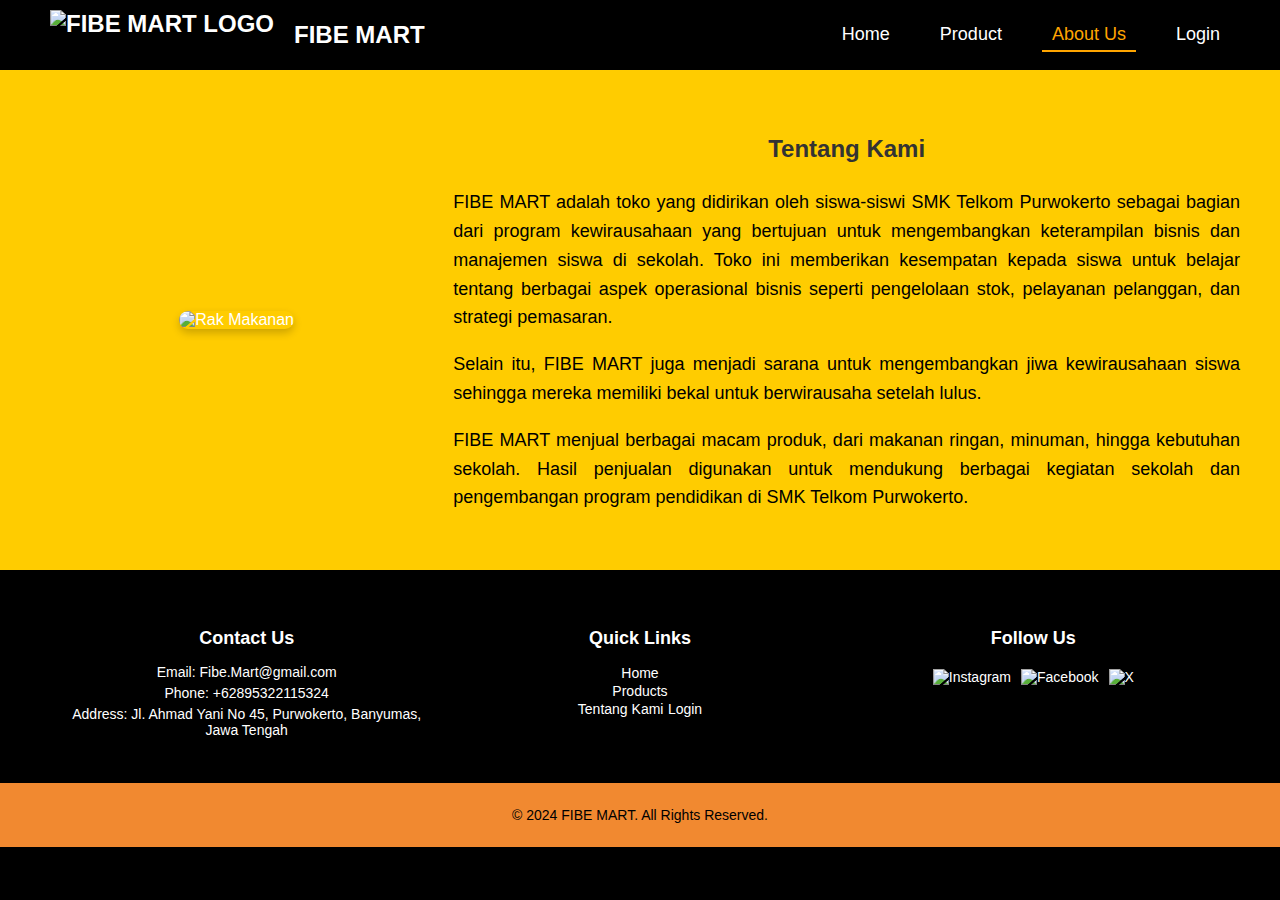
==== about.html @ 1e8005eb "Add files via upload" ====
<!DOCTYPE html>
<html lang="en">
<head>
    <meta charset="UTF-8">
    <meta name="viewport" content="width=device-width, initial-scale=1.0">
    <title>About Us - FIBE MART</title>
    <link rel="stylesheet" href="style.css">
</head>
<body>
    <div class="header">
        <div class="title">
            <img src="images/FIBE MART LOGO.jpg" alt="FIBE MART LOGO">
            <span>FIBE MART</span>
        </div>
        <div class="nav">
            <a href="index.html">Home</a>
            <a href="product.html">Product</a>
            <a class="active" href="about.html">About Us</a>
            <a href="login page2.html">Login</a>
        </div>
    </div>
    <div class="about-container">
        <!-- Gambar di sebelah kiri -->
        <div class="about-image">
            <img src="images/RAKMAKANAN.jpg" alt="Rak Makanan">
        </div>
    
        <!-- Teks di sebelah kanan -->
        <div class="about-text">
            <h2>Tentang Kami</h2>
            <p>
                FIBE MART adalah toko yang didirikan oleh siswa-siswi SMK Telkom Purwokerto sebagai bagian dari program kewirausahaan yang bertujuan untuk mengembangkan keterampilan bisnis dan manajemen siswa di sekolah.
                Toko ini memberikan kesempatan kepada siswa untuk belajar tentang berbagai aspek operasional bisnis seperti pengelolaan stok, pelayanan pelanggan, dan strategi pemasaran.
            </p>
            <p>
                Selain itu, FIBE MART juga menjadi sarana untuk mengembangkan jiwa kewirausahaan siswa sehingga mereka memiliki bekal untuk berwirausaha setelah lulus.
            </p>
            <p>
                FIBE MART menjual berbagai macam produk, dari makanan ringan, minuman, hingga kebutuhan sekolah. Hasil penjualan digunakan untuk mendukung berbagai kegiatan sekolah dan pengembangan program pendidikan di SMK Telkom Purwokerto.
            </p>
        </div>
    </div>
    
    <footer>
        <div class="footer-container">
            <!-- Contact Us -->
            <div class="footer-column">
                <h3>Contact Us</h3>
                <p>Email: Fibe.Mart@gmail.com</p>
                <p>Phone: +62895322115324</p>
                <p>Address: Jl. Ahmad Yani No 45, Purwokerto, Banyumas, Jawa Tengah</p>
            </div>
    
            <!-- Quick Links -->
            <div class="footer-column">
                <h3>Quick Links</h3>
                <a href="index.html">Home</a><br>
                <a href="product.html">Products</a><br>
                <a href="about.html">Tentang Kami</a>
                <a href="login page2.html">Login</a>
            </div>
    
            <!-- Follow Us -->
            <div class="footer-column">
                <h3>Follow Us</h3>
                <div class="footer-icons">
                    <a href="https://www.instagram.com/fibe.mart"><img src="images/IG.JPG" alt="Instagram"></a>
                    <a href="https://www.facebook.com/fibe.mart"><img src="images/FB.JPG" alt="Facebook"></a>
                    <a href="https://x.com/fibemart"><img src="images/X.JPG" alt="X"></a>
                </div>
            </div>
        </div>
    
        <!-- Bottom Bar -->
        <div class="bottom-bar">
            <p>© 2024 FIBE MART. All Rights Reserved.</p>
        </div>
    </footer>      
</body>
</html>
---- style.css ----
/* General styling */
body {
    margin: 0;
    font-family: 'Arial', sans-serif;
    background-color: #000;
    color: #fff;
}

/* Header styling */
.header {
    display: flex;
    align-items: center;
    justify-content: space-between; /* Menjaga elemen di header tetap rapi */
    padding: 10px 50px; /* Menambah jarak dari sisi kiri dan kanan */
    background-color: #000;
}

.header img {
    height: 50px;
    margin-right: 20px; /* Memberikan jarak antara logo dan teks */
}

.header .title {
    display: flex;
    align-items: center;
    font-size: 24px;
    font-weight: bold;
}

.header .nav {
    display: flex;
    gap: 30px; /* Memberikan jarak antar menu navigasi */
}

.nav a {
    color: #fff;
    text-decoration: none;
    font-size: 18px;
    padding: 5px 10px;
    transition: color 0.3s, border-bottom 0.3s;
}

.nav a:hover {
    color: orange;
    border-bottom: 2px solid orange;
}

.nav a.active {
    color: orange;
    border-bottom: 2px solid orange;
}

/* Home page styling */
.banner {
    padding: 50px 0;
    text-align: center;
    background-image: url('images/COMINGSOON.jpg');
    background-size: contain; /* Mengatur gambar agar seluruh bagian terlihat */
    background-repeat: no-repeat; /* Menghindari pengulangan gambar */
    background-position: center;
    height: 400px; /* Pastikan cukup tinggi untuk menampilkan gambar */
    display: flex;
    flex-direction: column;
    justify-content: center;
    align-items: center;
    color: white;
}

.banner h1 {
    font-size: 40px;
    font-weight: bold;
    text-shadow: 2px 2px 4px rgba(0, 0, 0, 0.5);
    margin: 10px 0;
}

.banner p {
    font-size: 18px;
    margin: 0;
}


.index-products {
    text-align: center;
    padding: 20px;
}

.index-products h2 {
    font-size: 36px;
    margin-bottom: 20px;
}

.index-product-list {
    display: flex;
    justify-content: center;
    gap: 30px;
    flex-wrap: wrap;
}

.index-product-list img {
    height: 100px;
    width: 100px;
    background-color: #fff;
    border-radius: 10px;
}

/* About Us page styling */
.content {
    display: flex;
    justify-content: space-between;
    align-items: center;
    padding: 25px 50px;
    background-color: #fff;
    color: #000;
}

.content .text {
    max-width: 70%;
    text-align: justify;
    font-size: 20px;
}

.content .image img {
    max-width: 100%;
    height: auto;
}

/* Product page styling */
.products {
    padding: 40px;
    text-align: center;
    background-color: #000; /* Warna latar belakang */
    color: white;
}

.products h2 {
    font-size: 40px; /* Ukuran font lebih besar */
    margin-bottom: 30px;
    color: white;
    text-transform: uppercase;
    letter-spacing: 3px; /* Memberikan jarak antar huruf */
    text-align: center; /* Memastikan judul berada di tengah */
}

.products-grid {
    display: grid;
    grid-template-columns: repeat(auto-fit, minmax(250px, 1fr)); /* Tata letak responsif */
    gap: 20px;
    padding: 50px;
    justify-items: center;
    align-items: center;
}


/* Batasi menjadi 4 card per baris pada layar desktop */
@media (min-width: 1024px) {
    .products-grid {
        grid-template-columns: repeat(4, 1fr); /* Maksimal 4 card per baris */
    }
}

.product-card {
    background-color: #fff;
    color: #000;
    border-radius: 10px;
    box-shadow: 0 4px 8px rgba(0, 0, 0, 0.2); /* Efek bayangan */
    transition: transform 0.2s, box-shadow 0.2s; /* Animasi hover */
    text-align: center;
    padding: 20px;
    max-width: 300px;
}

.product-card img {
    width: 100%;
    border-radius: 10px;
    margin-bottom: 15px;
}

.product-card h3 {
    font-size: 20px;
    margin-bottom: 10px;
    font-weight: bold;
}

.product-card a {
    display: inline-block;
    padding: 10px 20px;
    background-color: orange;
    color: #000;
    border-radius: 5px;
    text-decoration: none;
    font-weight: bold;
    font-size: 14px;
    transition: background-color 0.3s;
}

.product-card a:hover {
    background-color: #f18930;
}

.product-card:hover {
    transform: translateY(-20px); /* Animasi naik */
    box-shadow: 0 8px 16px rgba(0, 0, 0, 1); /* Efek bayangan lebih besar */
}

/* Footer styling */
footer {
    background: #000;
    padding: 20px 0;
    color: white;
    text-align: center;
    margin-top: auto; /* Membuat footer menempel di bawah */
}

.footer-container {
    display: flex;
    justify-content: center;
    padding: 20px 50px;
    background-color: #000;
    color: white;
}

.footer-column {
    flex: 1;
    padding: 0 15px;
    text-align: center;
}

.footer-column h3 {
    font-size: 18px;
    margin-bottom: 15px;
    color: white;
    font-weight: bold;
}

.footer-column p, .footer-column a {
    font-size: 14px;
    margin: 5px 0;
    color: white;
    text-decoration: none;
}

.footer-column a:hover {
    color: orange;
    text-decoration: underline;
}

.footer-icons {
    display: flex;
    justify-content: center;
    gap: 10px;
}

.footer-icons img {
    width: 30px;
    height: 30px;
    transition: transform 0.2s;
}

.footer-icons img:hover {
    transform: scale(1.2);
}

.bottom-bar {
    background-color: #f18930;
    text-align: center;
    padding: 10px 0;
    margin-top: 20px;
    font-size: 14px;
    color: #000;
}

/* Styling scrollbar */
::-webkit-scrollbar {
    width: 10px; /* Lebar scrollbar */
}

::-webkit-scrollbar-thumb {
    background: orange; /* Warna slider */
    border-radius: 10px; /* Membuat slider melengkung */
}

::-webkit-scrollbar-thumb:hover {
    background: #f18930; /* Warna slider saat hover */
}

::-webkit-scrollbar-track {
    background: #000; /* Warna latar scrollbar */
}

/* About Us Content Styling */
.about-container {
    display: flex;
    flex-wrap: wrap; /* Agar responsif pada layar kecil */
    align-items: center;
    justify-content: center;
    padding: 40px;
    background-color: #ffcc00;
}

.about-container .about-image {
    flex: 1; /* Memberikan ruang untuk gambar */
    max-width: 400px; /* Batas lebar gambar */
    margin-right: 20px; /* Jarak antara gambar dan teks */
    text-align: center;
}

.about-container .about-image img {
    width: 100%;
    height: auto;
    border-radius: 10px; /* Membuat sudut gambar melengkung */
    box-shadow: 0 4px 8px rgba(0, 0, 0, 0.2); /* Memberikan efek bayangan */
}

.about-container .about-text {
    flex: 2; /* Memberikan ruang lebih untuk teks */
    text-align: justify;
    font-size: 18px;
    line-height: 1.6;
    color: #000;
}

.about-container .about-text h2 {
    margin-bottom: 20px;
    font-size: 24px;
    color: #333;
    text-align: center;
}
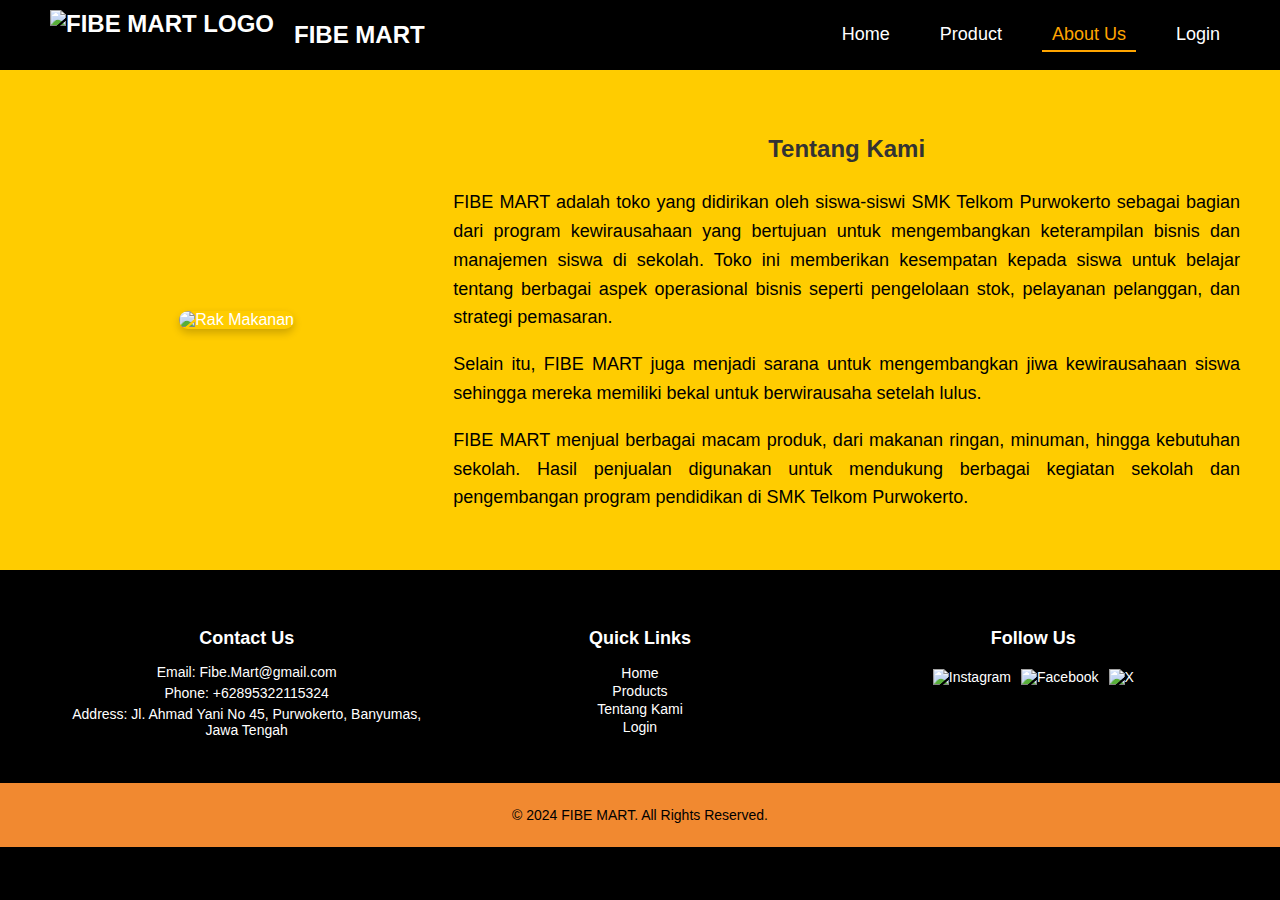
==== commit 91d80c56: "Update about.html" ====
--- a/about.html
+++ b/about.html
@@ -56,7 +56,7 @@
                 <h3>Quick Links</h3>
                 <a href="index.html">Home</a><br>
                 <a href="product.html">Products</a><br>
-                <a href="about.html">Tentang Kami</a>
+                <a href="about.html">Tentang Kami</a><br>
                 <a href="login page2.html">Login</a>
             </div>
     
